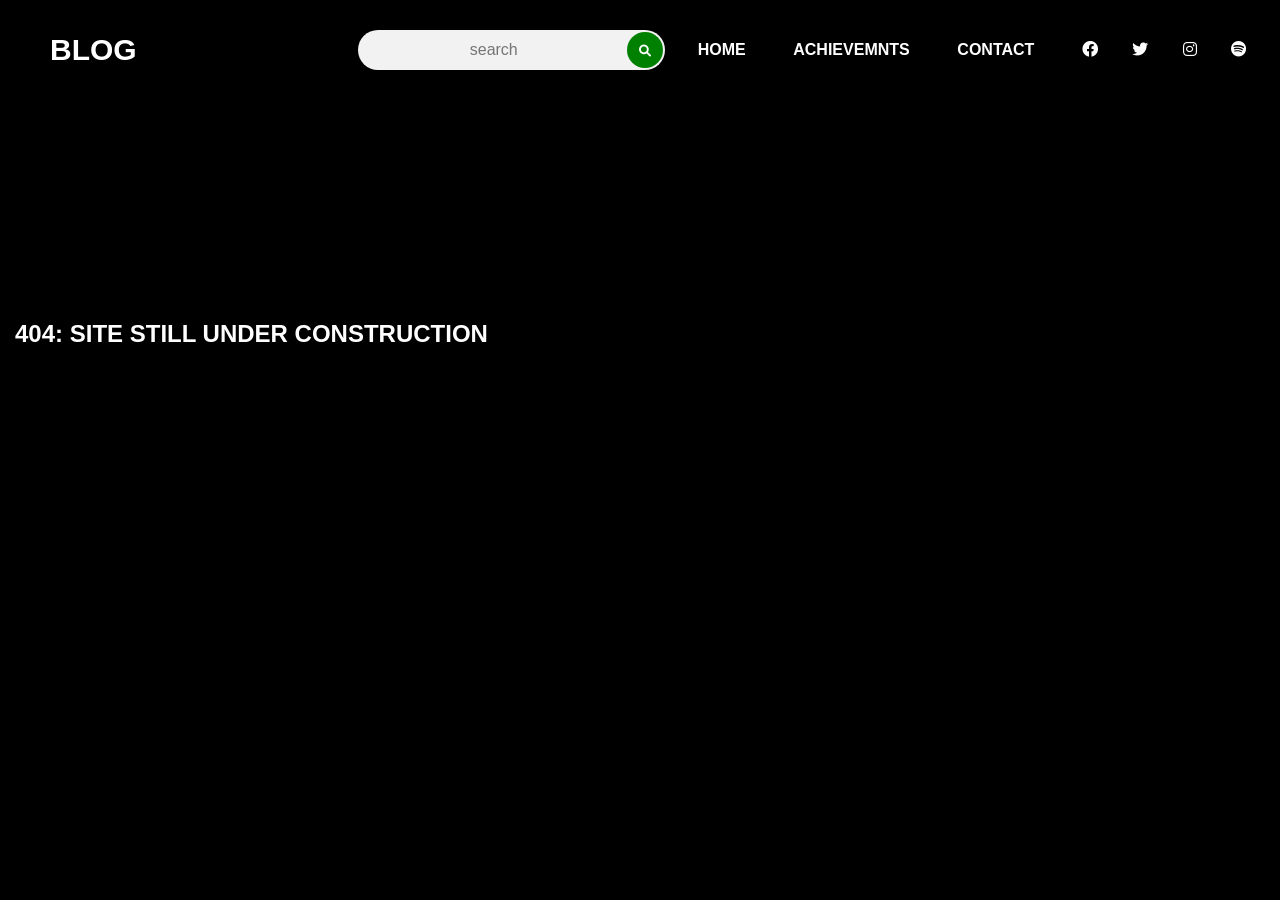
==== blog.html @ 611da1a4 "Add files via upload" ====
<!DOCTYPE html>
<html lang="en">
<head>
    <meta charset="UTF-8">
    <meta name="viewport" content="width=device-width, initial-scale=1.0">
    <link rel="stylesheet" href="blogdesign.css">
    <link rel="stylesheet" href="https://cdnjs.cloudflare.com/ajax/libs/font-awesome/6.0.0-beta2/css/all.min.css">
    <title>Lens Of DT | Webiste Project</title>
</head>
<body>
    <header>
        <input type="checkbox" name="" id="chk1">
        <div class="logo"><h1>BLOG</h1></div>
        <div class="search-box">
            <form action="">
                <input type="text" name="searh" id="srch" placeholder="search">
                <button type="submit"><i class="fa fa-search"></i></button>
            </form>
        </div>
        <ul>
            <li><a href="./main.html">Home</a></li>
            <li><a href="./projects.html">Achievemnts</a></li>
            <li><a href="./contact.html">Contact</a></li>
            <li>
                <a href="https://facebook.com/profile.php?id=100052703132390" target="_blank"><i class="fab fa-facebook"></i></a>
                <a href="https://x.com/The_Lens_Of_DT?s=09" target="_blank"><i class="fab fa-twitter"></i></a>
                <a href="https://instagram.com/dennis.m.sinyanwe_/?utm_source=qr&r=nametag" target="_blank"><i class="fab fa-instagram"></i></a>
                <a href="https://spotify.com/" target="_blank"><i class="fab fa-spotify"></i></a>
            </li>
        </ul>
        <div class="menu">
            <label for="chk1">
                <i class="fa fa-bars"></i>
            </label>
        </div>
    </header>

 <h2> 404: SITE STILL UNDER CONSTRUCTION</h2>
 <P> This page is currently unavaliable </P>
    
</body>
</html>
---- blogdesign.css ----
*{
    margin: 0;
    padding: 0;
    box-sizing: border-box;
    font-family: Arial, Helvetica, sans-serif;
}

body{
    background-color: #000;
    background-size: cover;
    height: 100vh;
    background-position: center;
}

header{
    width: 100%;
    height: 100px;
    display: flex;
    justify-content: space-between;
    align-items: center;
    position: fixed;
    z-index: 99;
    box-shadow: 0 0 10px #000;
    background: rgba(0, 0, 0, 0.5);
}

#chk1{
    display: none;
}

i{
    color: #fff;
    cursor: pointer;
}

header .logo{
    flex: 1;
    color: #fff;
    margin-left: 50px;
    text-transform: uppercase;
    font-size: 15px;
}

header .search-box{
    flex: 1;
    position: relative;
}

.search-box input{
    width: 100%;
    height: 40px;
    border: none;
    outline: none;
    background: #f2f2f2;
    border-radius: 30px;
    color: gray;
    font-size: 16px;
    text-align: center;
    padding-left: 5px;
    padding-right: 40px;
}

.search-box button{
    cursor: pointer;
    width: 40px;
    height: 40px;
    border-radius: 30px;
    border: none;
    position: absolute;
    top: 0;
    right: 0;
    transform: scale(0.9);
    background: green;
}

header ul{
    flex: 2;
    display: flex;
    justify-content: space-evenly;
}

header ul li{
    list-style: none;
}

header ul li a{
    text-decoration: none;
    color: #fff;
    font-weight: 600;
    text-transform: uppercase;
    padding: 10px 15px;
}

header ul li a:hover{
    border-bottom: 2px solid cadetblue;
}

header .menu{
    font-size: 2.5em;
    display: none;
}

@media(max-width:1000px){
    .search-box button{
        position: absolute;
    }
    header ul{
        position: fixed;
        top: 100px;
        background: rgba(0, 0, 0, 0.63);
        height: calc(100vh - 100px);
        width: 50%;
        flex-direction: column;
        align-items: center;
        transition: right 0.5secs linear;
    }

    header .menu{
        display: block;
        width: 100px;
        text-align: center;
    }

    #chk1:checked ~ ul{
        right: 0;
    }
}

@media(max-width:600px){
    header .logo{
        font-size: 10px;
        margin-left: 8px;
    }

    header ul{
        width: 100%;
    }
}

.content{
    display: flex;
    justify-content: center;
    align-items: center;
    margin: auto;
}

.content .card{
    flex: 1;
    margin: 50px 20px;
    padding-top: 10rem;
}

.content .card img{
    width: 75%;
    height: auto;
    margin-left: 1.5rem;
}

h2{
    color: #fff;
    padding-top: 20rem;
    margin-left: 15px;
}
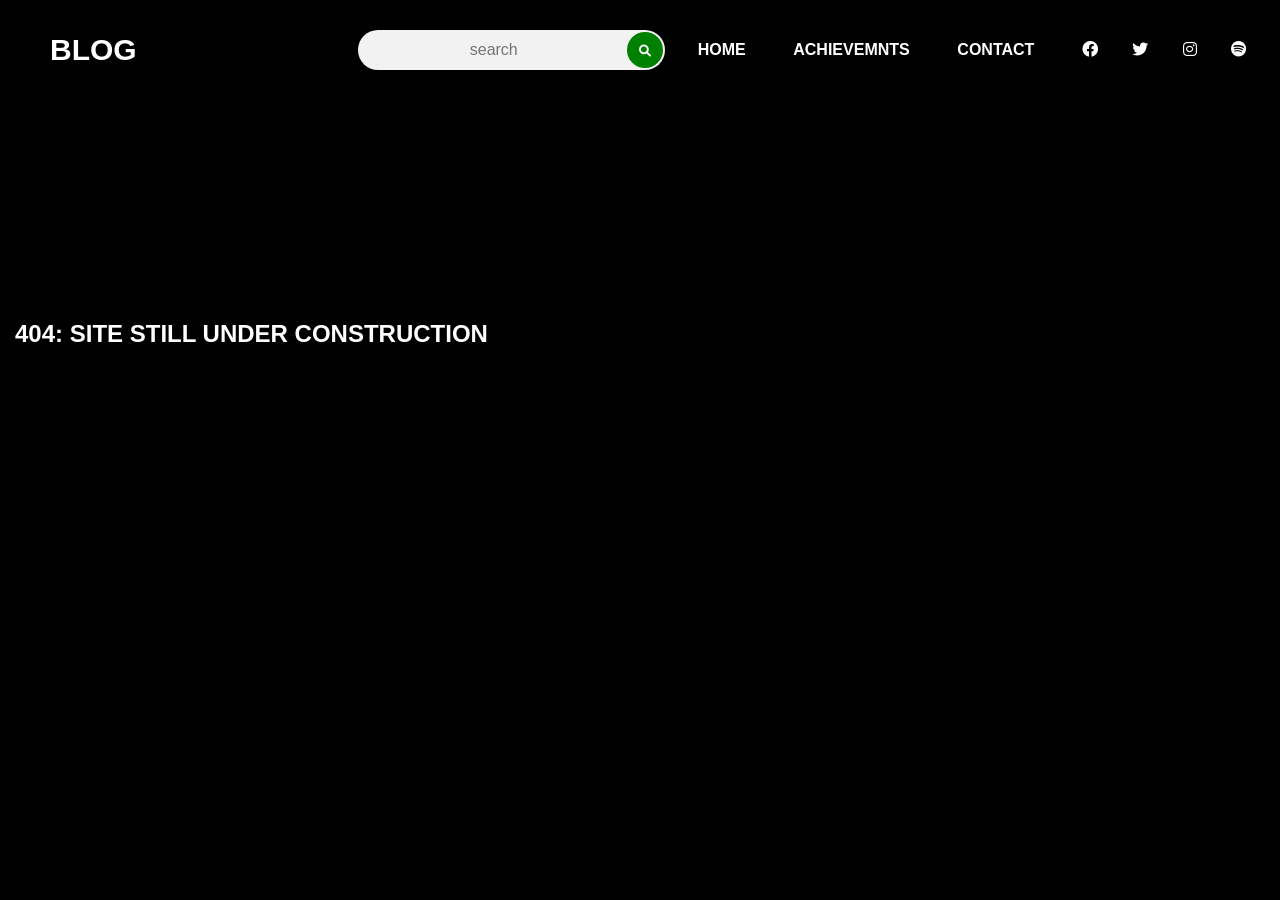
==== commit ab9c60fe: "Update blog.html" ====
--- a/blog.html
+++ b/blog.html
@@ -18,7 +18,7 @@
             </form>
         </div>
         <ul>
-            <li><a href="./main.html">Home</a></li>
+            <li><a href="./index.html">Home</a></li>
             <li><a href="./projects.html">Achievemnts</a></li>
             <li><a href="./contact.html">Contact</a></li>
             <li>
@@ -39,4 +39,4 @@
  <P> This page is currently unavaliable </P>
     
 </body>
-</html>+</html>
